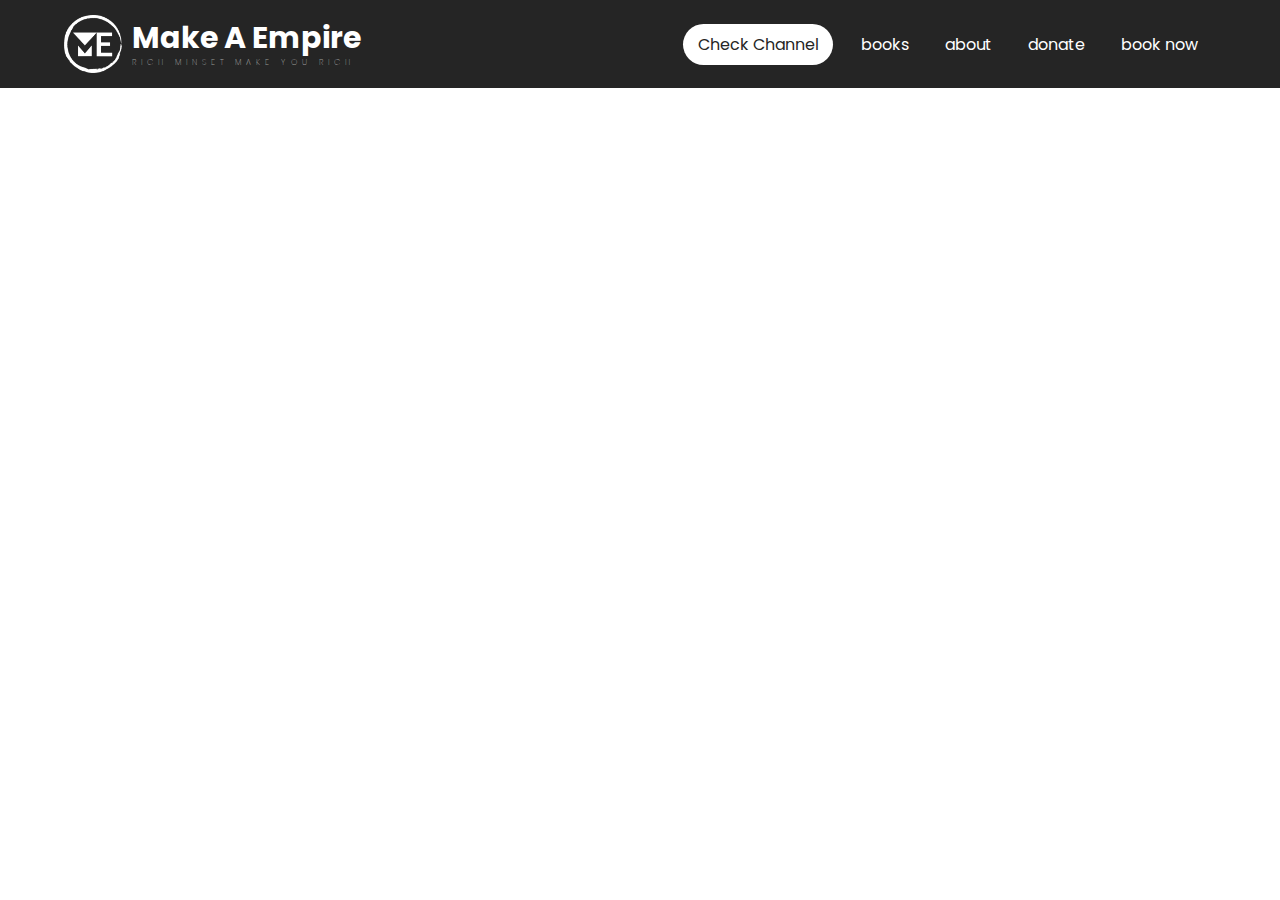
==== books.html @ 15ce7e65 "book section" ====
<!DOCTYPE html>
<html lang="en">
<head>
    <meta charset="UTF-8">
    <meta http-equiv="X-UA-Compatible" content="IE=edge">
    <meta name="viewport" content="width=device-width, initial-scale=1.0">
    <link rel="preconnect" href="https://fonts.googleapis.com">
    <link rel="preconnect" href="https://fonts.gstatic.com" crossorigin>
    <link href="https://fonts.googleapis.com/css2?family=Poppins:ital,wght@0,100;0,200;0,300;0,500;0,600;0,700;1,100;1,300;1,400;1,500&display=swap" rel="stylesheet">
    <title>Make an Empire - E-Book and book</title>
    <link rel="stylesheet" href="mystyle.css">
</head>
<body>
    <div class="main-contant">
        <nav>
            <div class="logo">
                <img src="img/white logo.png" alt="main logo">
                <div class="logo-text">
                    <h1>Make A Empire</h1>
                    <p>rich minset make you rich</p>
                </div>   
            </div>
            <div class="menu">
                <ul>
                    <a href="https://www.youtube.com/@MakeAempire"><li class="active">Check Channel</li></a>
                    <a href=""><li>books</li></a>
                    <a href=""><li>about</li></a>
                    <a href=""><li>donate</li></a>
                    <a href=""><li>book now</li></a>
                </ul>
            </div>
        </nav>

    </div>



    <!-- script section  -->

    <script src="main.js"></script>
</body>
</html>
---- mystyle.css ----
*{
    padding: 0;
    margin: 0;
    font-family: poppins, sans-serif;
    text-decoration: none;
    list-style: none;
    box-sizing: border-box;
    color: white;
}


/* scroll bar  */

::-webkit-scrollbar{
    background-color: white;
    width: 8px;
}
::-webkit-scrollbar-thumb{
    background-color: #252525;
    border-radius: 10px;
}

/* navbar style  */

nav{
    width: 100%;
    height: 100%;
    padding: 15px 5%;
    background-color:#252525;
    display: flex;
    justify-content: space-between;
    z-index: 111;
}
nav .menu ul{
    display: flex;
    text-align: center;
    justify-content: center;
    align-items: center;
    transition: 1s;

}
.logo{
    display: flex;
}
.logo h1{
    font-size: 30px;
    margin: 0;
    color: #ffff;
}
.logo p{
    text-transform: uppercase;
    font-weight: 100;
    font-size: 8px;
    letter-spacing: 5px;
    margin-top: -4px;
}
nav img{
    width: 58px;
    margin-right: 10px;
}
nav .menu{
    margin: auto 0;
}
nav .menu ul a{
    margin: 0 10px;

}
nav .menu ul li{
    transition: 1s;
    width: 100%;
    padding: 8px;
    border-radius: 25px;
}
.menu ul a .active{
    background-color: rgb(255, 255, 255);
    padding: 8px;
    width: 150px;
    border-radius: 25px;
    color: #252525;
}
.menu ul a .active:hover{
    margin: 0;
    width: 150px;
    color: white;
    
}

.menu ul a li:hover{
    color: #252525;
    margin: 0 10px;
    width: 100%;
    background-color:  #00ffff;
}

/* conatianer style  */

.container{
    padding: 25px 8%;
    position: relative;
}
.row-1 h1{
    color: #252525;
    margin-bottom: 10px;

}
.row-1 p{
    color: #252525;
    font-weight: 400;

}
.row-1{
    display: flex;
    
}
.col-1 img{
    width: 80%;
    margin: auto;
}
.col-1{
    flex-basis: 25%;
    display: flex;
    flex-direction: column;
    align-items: end;
}
.col-2{
    flex-basis: 50%;
}


.col-3{
    flex-basis: 10%;
}

.col-3 ul li{
    color: #252525;

}

.col-3{
    text-align: center;
    width: 100%;
    margin: 0 auto;
}
.col-3 hr{
    width: 80%;
    margin: 0 auto;
}
.col-3 ul li{
    width: 180px;
    padding: 15px;
    font-size: 18px;
    transition: 0.5s;
}
.col-3 ul li:hover{
    color: white;
}
.col-3 ul li:hover {
    background-color: #252525;
    border-radius: 2px;
}

.row-1 button{
    font-size: 17px;
    border-radius: 10px;
    outline: none;
    border: none;
    padding: 12px;
    width: 150px;
    background-color: #252525;
    margin: 30px;
    transition: 0.5s;
}
.row-1 button:hover{
    background-color: #00ffff ;
}
.row-1 button:hover a{
    color: #252525;
}

/* chapter-box  */

 
.chapter-1,
.chapter-2,
.chapter-3,
.chapter-4,
.chapter-5,
.chapter-6,
.chapter-7,
.chapter-8,
.chapter-9,
.chapter-10{
    display: flex;
    justify-content: center;
    align-items: center;
    width: 100%;
    display: none;
}
.c-1{
    top: 0;
    position: absolute;
    background-color: #25252564;
    height: 100vh;
    display: flex;
    flex-direction: column;
    justify-content: center;
    align-items: center;


}
.box p,h1{
    color: #252525;
    margin-bottom: 25px;
}
.box ul li{
    color: #252525;
    list-style: decimal;
}
.box button{
    background-color: #252525;
    color: white;
    width: 150px;
    border-radius: 25px;
    padding: 8px;
    cursor: pointer;
}
.box{
    background-color: #ffff;
    width: 80%;
    padding: 40px;
    border-radius: 5px;

}
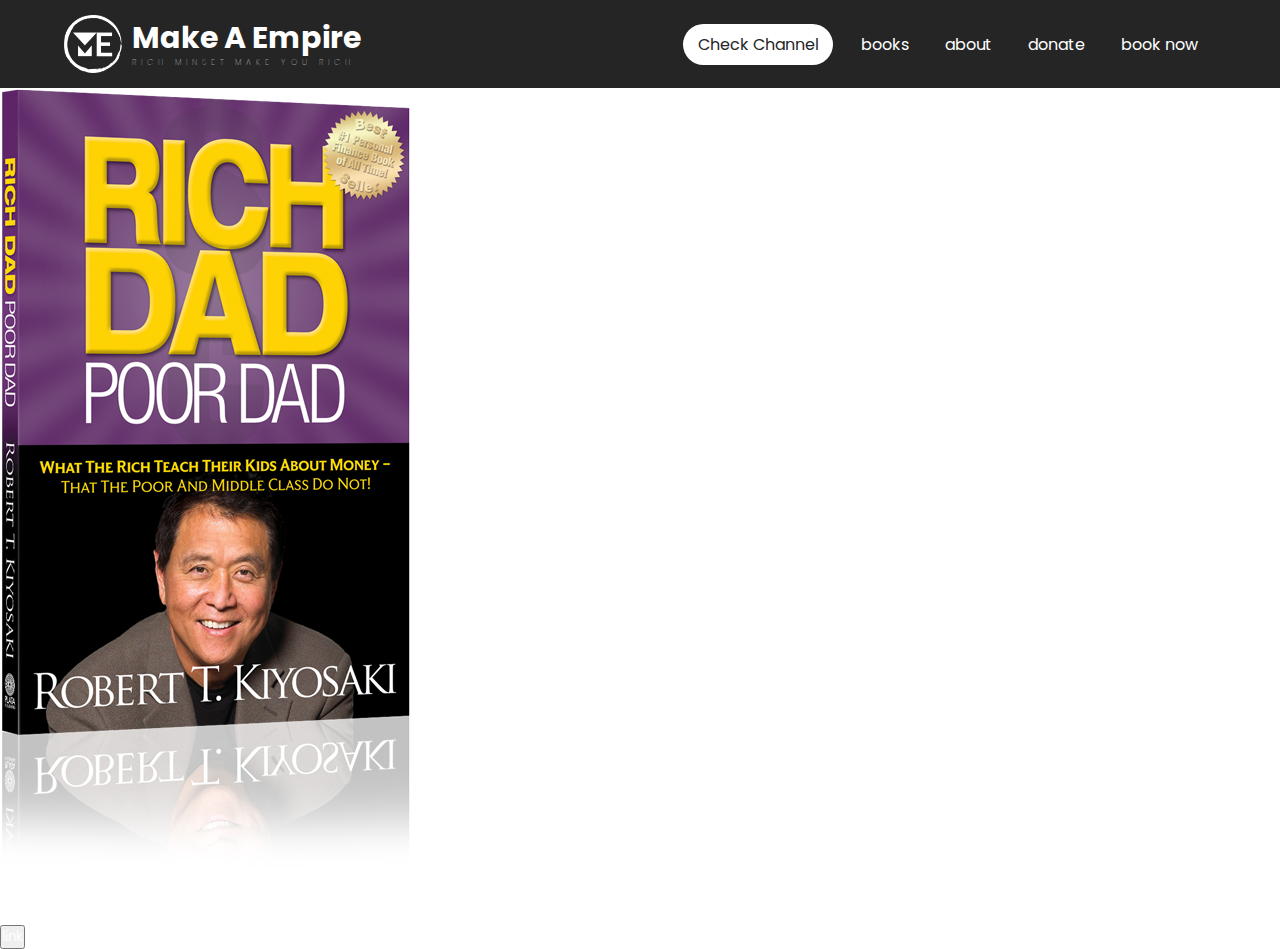
==== commit 83a04234: "books section css" ====
--- a/books.html
+++ b/books.html
@@ -8,11 +8,12 @@
     <link rel="preconnect" href="https://fonts.gstatic.com" crossorigin>
     <link href="https://fonts.googleapis.com/css2?family=Poppins:ital,wght@0,100;0,200;0,300;0,500;0,600;0,700;1,100;1,300;1,400;1,500&display=swap" rel="stylesheet">
     <title>Make an Empire - E-Book and book</title>
-    <link rel="stylesheet" href="mystyle.css">
+    <link rel="stylesheet" href="book.css">
 </head>
 <body>
     <div class="main-contant">
         <nav>
+            <a href="index.html">
             <div class="logo">
                 <img src="img/white logo.png" alt="main logo">
                 <div class="logo-text">
@@ -20,6 +21,7 @@
                     <p>rich minset make you rich</p>
                 </div>   
             </div>
+            </a>
             <div class="menu">
                 <ul>
                     <a href="https://www.youtube.com/@MakeAempire"><li class="active">Check Channel</li></a>
@@ -31,6 +33,16 @@
             </div>
         </nav>
 
+        <div class="container">
+            <div class="books">
+                <div class="book-1">
+                <img src="img/01.png" alt="book">
+                <h1>rich dad</h1>
+                <button><a href="">link</a></button>
+                </div>
+            </div>
+        </div>
+
     </div>
 
 
--- a/book.css
+++ b/book.css
@@ -0,0 +1,94 @@
+*{
+    padding: 0;
+    margin: 0;
+    font-family: poppins, sans-serif;
+    text-decoration: none;
+    list-style: none;
+    box-sizing: border-box;
+    color: white;
+}
+
+
+/* scroll bar  */
+
+::-webkit-scrollbar{
+    background-color: white;
+    width: 8px;
+}
+::-webkit-scrollbar-thumb{
+    background-color: #252525;
+    border-radius: 10px;
+}
+
+/* navbar style  */
+
+nav{
+    width: 100%;
+    height: 100%;
+    padding: 15px 5%;
+    background-color:#252525;
+    display: flex;
+    justify-content: space-between;
+    z-index: 111;
+}
+nav .menu ul{
+    display: flex;
+    text-align: center;
+    justify-content: center;
+    align-items: center;
+    transition: 1s;
+
+}
+.logo{
+    display: flex;
+    cursor: pointer;
+}
+.logo h1{
+    font-size: 30px;
+    margin: 0;
+    color: #ffff;
+}
+.logo p{
+    text-transform: uppercase;
+    font-weight: 100;
+    font-size: 8px;
+    letter-spacing: 5px;
+    margin-top: -4px;
+}
+nav img{
+    width: 58px;
+    margin-right: 10px;
+}
+nav .menu{
+    margin: auto 0;
+}
+nav .menu ul a{
+    margin: 0 10px;
+
+}
+nav .menu ul li{
+    transition: 1s;
+    width: 100%;
+    padding: 8px;
+    border-radius: 25px;
+}
+.menu ul a .active{
+    background-color: rgb(255, 255, 255);
+    padding: 8px;
+    width: 150px;
+    border-radius: 25px;
+    color: #252525;
+}
+.menu ul a .active:hover{
+    margin: 0;
+    width: 150px;
+    color: white;
+    
+}
+
+.menu ul a li:hover{
+    color: #252525;
+    margin: 0 10px;
+    width: 100%;
+    background-color:  #00ffff;
+}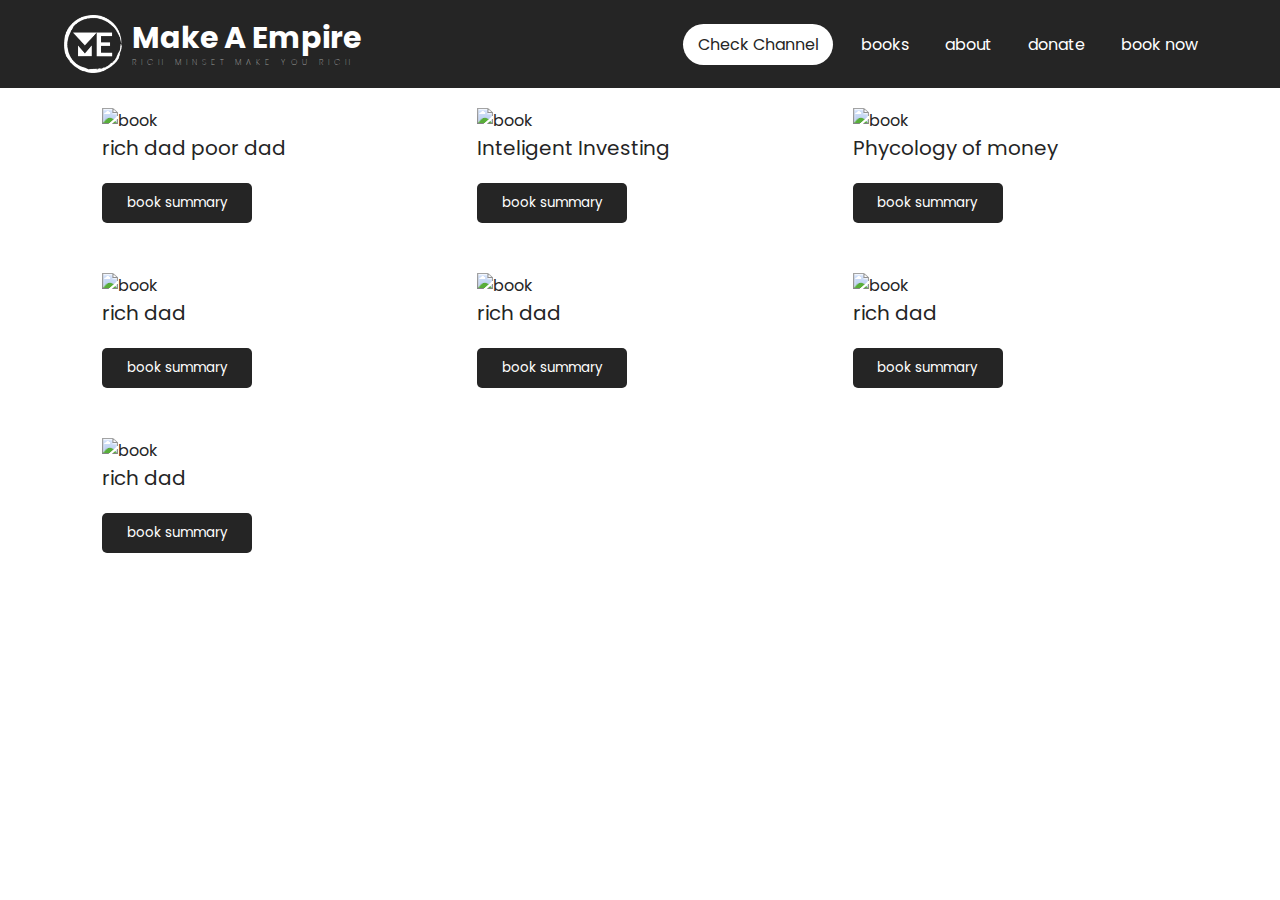
==== commit ec1ac392: "a" ====
--- a/books.html
+++ b/books.html
@@ -6,6 +6,7 @@
     <meta name="viewport" content="width=device-width, initial-scale=1.0">
     <link rel="preconnect" href="https://fonts.googleapis.com">
     <link rel="preconnect" href="https://fonts.gstatic.com" crossorigin>
+    <script src="https://kit.fontawesome.com/1df1b0320f.js"></script>
     <link href="https://fonts.googleapis.com/css2?family=Poppins:ital,wght@0,100;0,200;0,300;0,500;0,600;0,700;1,100;1,300;1,400;1,500&display=swap" rel="stylesheet">
     <title>Make an Empire - E-Book and book</title>
     <link rel="stylesheet" href="book.css">
@@ -36,9 +37,66 @@
         <div class="container">
             <div class="books">
                 <div class="book-1">
-                <img src="img/01.png" alt="book">
-                <h1>rich dad</h1>
-                <button><a href="">link</a></button>
+                    <img src="img/02.png" alt="book">
+                    <h1>rich dad poor dad</h1>
+                    <div class="btn">
+                        <button><a href="">book summary</a></button>
+                        <i class="fa-solid fa-book"></i>
+                    </div>
+                    
+                </div>
+                <div class="book-1">
+                    <img src="img/02.png" alt="book">
+                    <h1>Inteligent Investing</h1>
+                    <div class="btn">
+                        <button><a href="">book summary</a></button>
+                        <i class="fa-solid fa-book"></i>
+                    </div>
+                  
+                </div>
+                <div class="book-1">
+                    <img src="img/02.png" alt="book">
+                    <h1>Phycology of money</h1>
+                    <div class="btn">
+                        <button><a href="">book summary</a></button>
+                        <i class="fa-solid fa-book"></i>
+                    </div>
+                    
+                </div>
+                <div class="book-1">
+                    <img src="img/02.png" alt="book">
+                    <h1>rich dad</h1>
+                    <div class="btn">
+                        <button><a href="">book summary</a></button>
+                        <i class="fa-solid fa-book"></i>
+                    </div>
+                    
+                </div>
+                <div class="book-1">
+                    <img src="img/02.png" alt="book">
+                    <h1>rich dad</h1>
+                    <div class="btn">
+                        <button><a href="">book summary</a></button>
+                        <i class="fa-solid fa-book"></i>
+                    </div>
+                    
+                </div>
+                <div class="book-1">
+                    <img src="img/02.png" alt="book">
+                    <h1>rich dad</h1>
+                    <div class="btn">
+                        <button><a href="">book summary</a></button>
+                        <i class="fa-solid fa-book"></i>
+                    </div>
+                </div>
+                <div class="book-1">
+                    <img src="img/02.png" alt="book">
+                    <h1>rich dad</h1>
+                    <div class="btn">
+                        <button><a href="">book summary</a></button>
+                        <i class="fa-solid fa-book"></i>
+                    </div>
+                  
                 </div>
             </div>
         </div>
--- a/book.css
+++ b/book.css
@@ -5,7 +5,7 @@
     text-decoration: none;
     list-style: none;
     box-sizing: border-box;
-    color: white;
+    color: #252525;
 }
 
 
@@ -19,10 +19,14 @@
     background-color: #252525;
     border-radius: 10px;
 }
-
+.main-contant{
+    height: 100%;
+}
 /* navbar style  */
 
 nav{
+    position: sticky;
+    top: 0;
     width: 100%;
     height: 100%;
     padding: 15px 5%;
@@ -54,6 +58,7 @@
     font-size: 8px;
     letter-spacing: 5px;
     margin-top: -4px;
+    color: #ffff;
 }
 nav img{
     width: 58px;
@@ -64,10 +69,12 @@
 }
 nav .menu ul a{
     margin: 0 10px;
+    color: white;
 
 }
 nav .menu ul li{
     transition: 1s;
+    color: #ffff;
     width: 100%;
     padding: 8px;
     border-radius: 25px;
@@ -91,4 +98,68 @@
     margin: 0 10px;
     width: 100%;
     background-color:  #00ffff;
+}
+
+
+/* books section style  */
+
+
+
+.container{
+    width: 100%;
+    height: 100%;
+    padding: 20px 8%;
+}
+.books img{
+    width: 100%;
+    max-width: 200px;
+}
+.books{
+    height: 400px;
+    display: grid;
+    grid-template-columns: repeat(auto-fit, minmax(300px, 1fr));
+    grid-gap: 50px;
+}
+.book-1{
+    display: flex;
+    flex-direction: column;
+    justify-content: end;
+}
+.book-1 h1{
+    font-size: 20px;
+    font-weight: 400;
+
+}
+.books button{
+    margin-top: 20px;
+    padding: 10px;
+    width: 150px;
+    border-radius: 5px;
+    border: none;
+    background-color: #252525;
+    color: #ffff;
+    transition: 0.5s;
+}
+.book-1 button:hover{
+    background-color: #00ffff;
+}
+a{
+    color: #ffff;
+}
+.book-1 button:hover a{
+    color: #252525;
+}
+.btn{
+    display: flex;
+    align-items: center;
+    justify-content: space-between;
+    width: 70%;
+}
+.btn .fa-solid{
+    font-size: 30px;
+    margin-top: 20px;
+    transition: 0.5s;
+}
+.btn .fa-solid:hover{
+    transform: translateY(-10px);
 }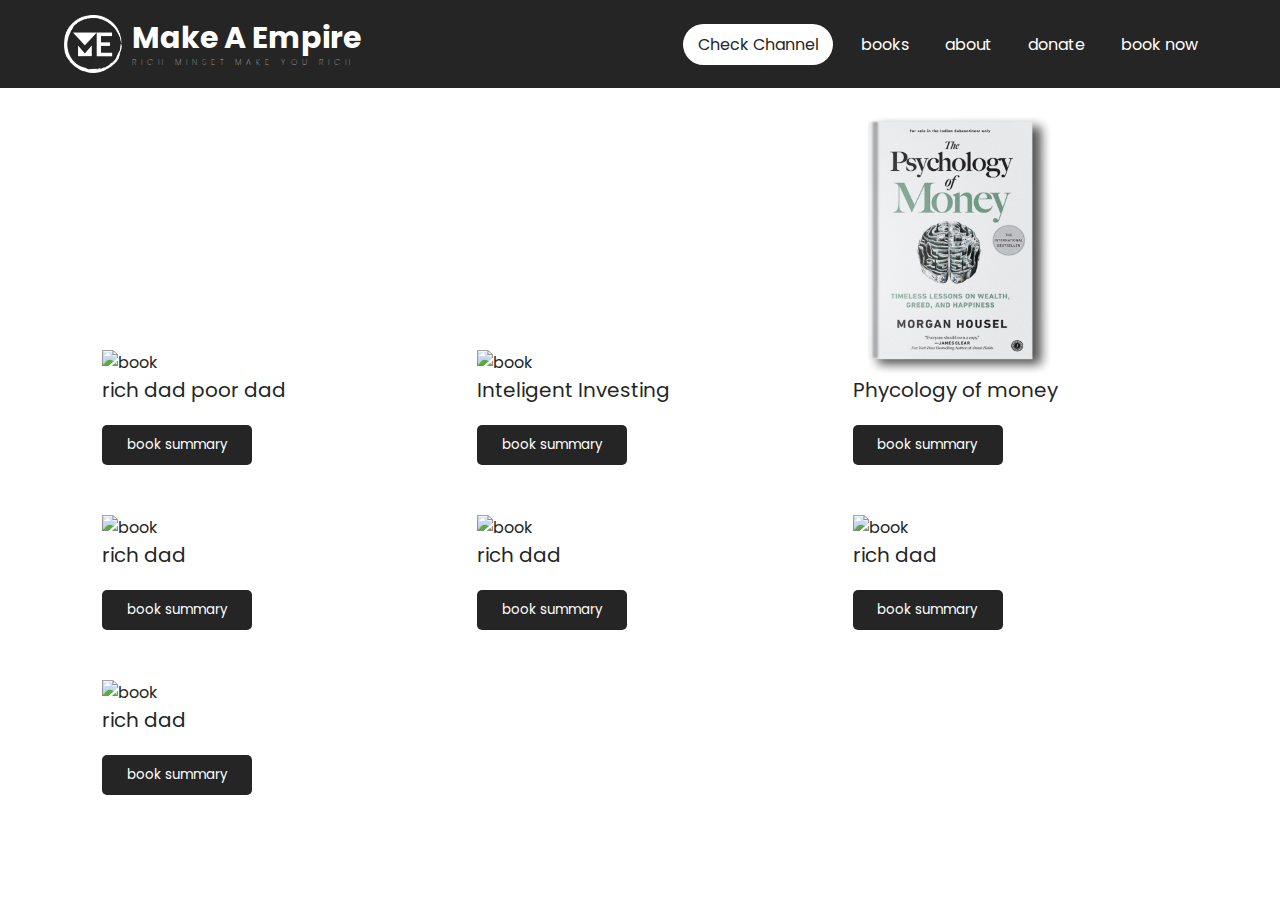
==== commit face5ac6: "01" ====
--- a/books.html
+++ b/books.html
@@ -37,29 +37,29 @@
         <div class="container">
             <div class="books">
                 <div class="book-1">
-                    <img src="img/02.png" alt="book">
+                    <img src="img/rich dad poor dad.png" alt="book">
                     <h1>rich dad poor dad</h1>
                     <div class="btn">
                         <button><a href="">book summary</a></button>
-                        <i class="fa-solid fa-book"></i>
+                        <i title="click to check the summary" class="fa-solid fa-book"></i>
                     </div>
                     
                 </div>
                 <div class="book-1">
-                    <img src="img/02.png" alt="book">
+                    <img src="img/the intelligent investor.png" alt="book">
                     <h1>Inteligent Investing</h1>
                     <div class="btn">
-                        <button><a href="">book summary</a></button>
-                        <i class="fa-solid fa-book"></i>
+                        <button><a href="https://amzn.to/3IIw46X">book summary</a></button>
+                        <i title="click to check the summary" class="fa-solid fa-book"></i>
                     </div>
                   
                 </div>
                 <div class="book-1">
-                    <img src="img/02.png" alt="book">
+                    <img src="img/the phychology of money.png" alt="book">
                     <h1>Phycology of money</h1>
                     <div class="btn">
                         <button><a href="">book summary</a></button>
-                        <i class="fa-solid fa-book"></i>
+                        <i title="click to check the summary" class="fa-solid fa-book"></i>
                     </div>
                     
                 </div>
@@ -68,7 +68,7 @@
                     <h1>rich dad</h1>
                     <div class="btn">
                         <button><a href="">book summary</a></button>
-                        <i class="fa-solid fa-book"></i>
+                        <i title="click to check the summary" class="fa-solid fa-book"></i>
                     </div>
                     
                 </div>
@@ -77,7 +77,7 @@
                     <h1>rich dad</h1>
                     <div class="btn">
                         <button><a href="">book summary</a></button>
-                        <i class="fa-solid fa-book"></i>
+                        <i title="click to check the summary" class="fa-solid fa-book"></i>
                     </div>
                     
                 </div>
@@ -86,7 +86,7 @@
                     <h1>rich dad</h1>
                     <div class="btn">
                         <button><a href="">book summary</a></button>
-                        <i class="fa-solid fa-book"></i>
+                        <i title="click to check the summary" class="fa-solid fa-book"></i>
                     </div>
                 </div>
                 <div class="book-1">
@@ -94,7 +94,7 @@
                     <h1>rich dad</h1>
                     <div class="btn">
                         <button><a href="">book summary</a></button>
-                        <i class="fa-solid fa-book"></i>
+                        <i title="click to check the summary" class="fa-solid fa-book"></i>
                     </div>
                   
                 </div>
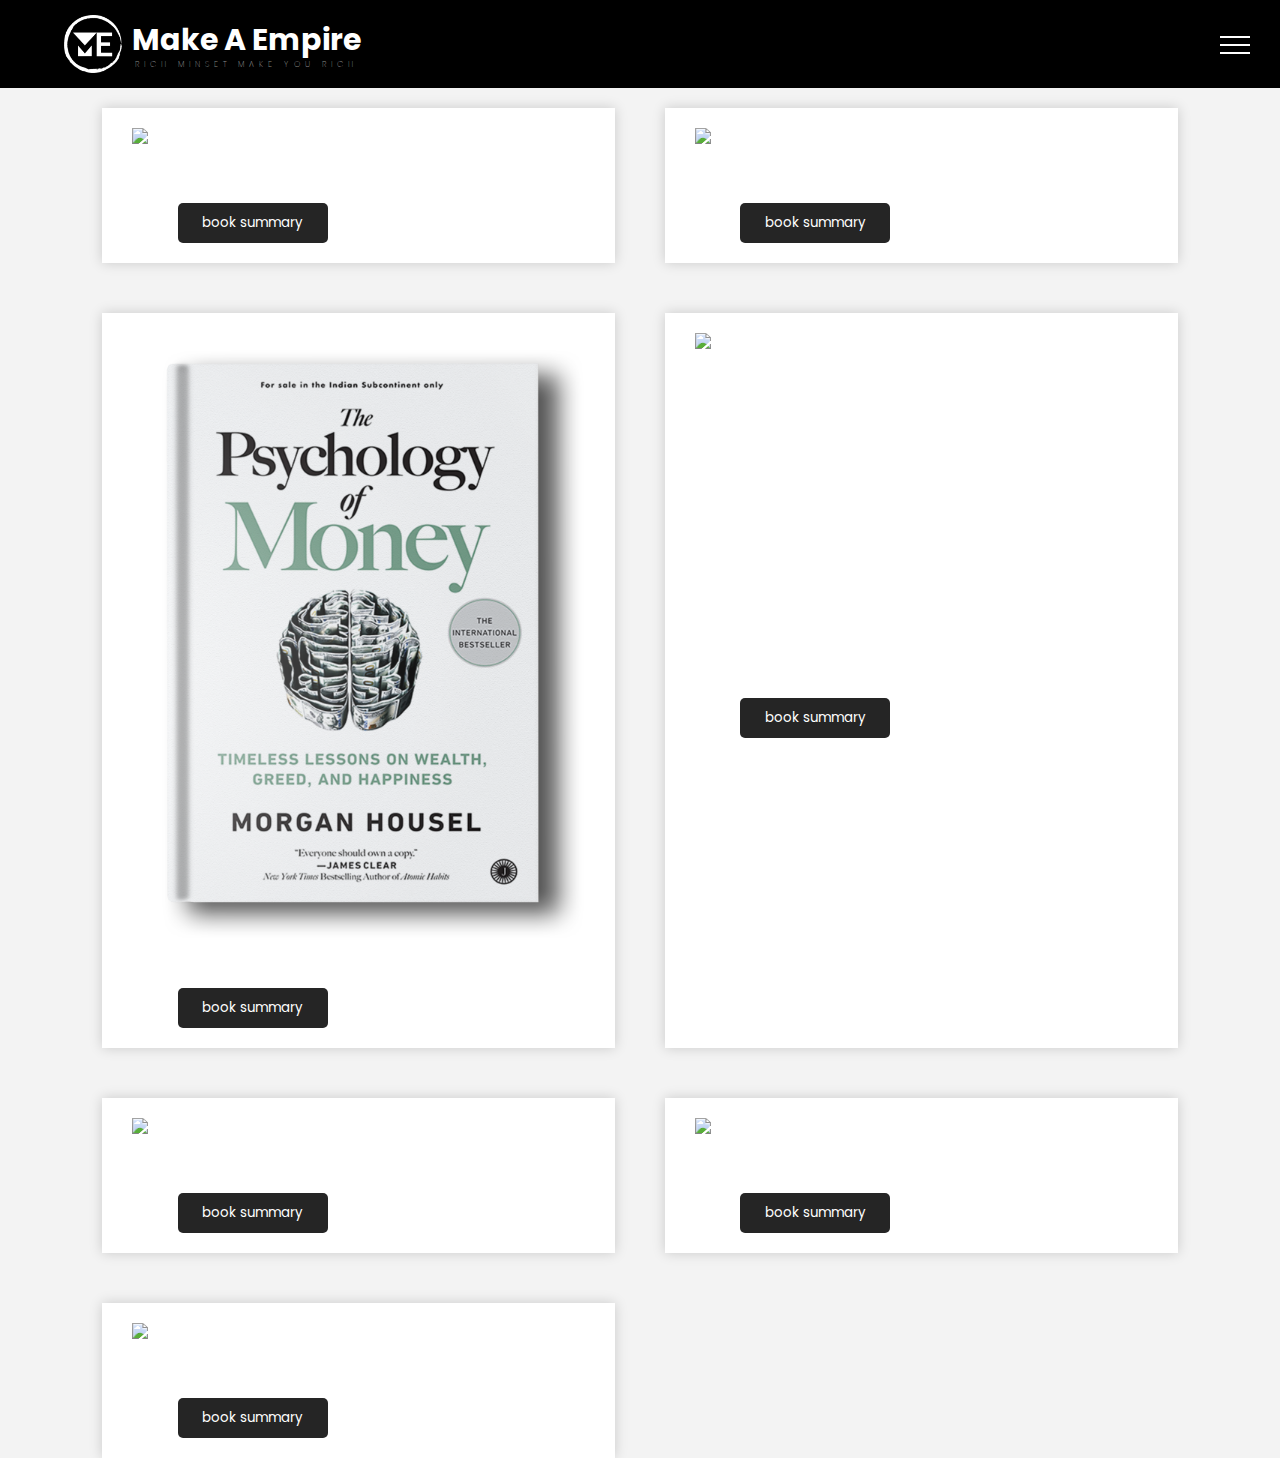
==== commit b9912767: "z" ====
--- a/books.html
+++ b/books.html
@@ -23,10 +23,16 @@
                 </div>   
             </div>
             </a>
+            <div class="menu-icon">
+                <input type="checkbox" class="menu-toggleInput" id="menu-toggle">
+                <label onclick="toggle()" class="menu-toggleLabel" for="menu-toggle">
+                    <div class="menu-toggleBar"></div>
+                </label>
+            </div>
             <div class="menu">
                 <ul>
                     <a href="https://www.youtube.com/@MakeAempire"><li class="active">Check Channel</li></a>
-                    <a href=""><li>books</li></a>
+                    <a href="books.html"><li>books</li></a>
                     <a href=""><li>about</li></a>
                     <a href=""><li>donate</li></a>
                     <a href=""><li>book now</li></a>
@@ -40,14 +46,14 @@
                     <img src="img/rich dad poor dad.png" alt="book">
                     <h1>rich dad poor dad</h1>
                     <div class="btn">
-                        <button><a href="">book summary</a></button>
-                        <i title="click to check the summary" class="fa-solid fa-book"></i>
+                        <button><a href="https://amzn.to/3ZfcJRY">book summary</a></button>
+                        <a href="index.html"><i title="click to check the summary" class="fa-solid fa-book"></i></a>
                     </div>
                     
                 </div>
                 <div class="book-1">
                     <img src="img/the intelligent investor.png" alt="book">
-                    <h1>Inteligent Investing</h1>
+                    <h1>Intelligent Investor</h1>
                     <div class="btn">
                         <button><a href="https://amzn.to/3IIw46X">book summary</a></button>
                         <i title="click to check the summary" class="fa-solid fa-book"></i>
@@ -56,18 +62,18 @@
                 </div>
                 <div class="book-1">
                     <img src="img/the phychology of money.png" alt="book">
-                    <h1>Phycology of money</h1>
+                    <h1>Phychology of money</h1>
                     <div class="btn">
-                        <button><a href="">book summary</a></button>
+                        <button><a href="https://amzn.to/3y7thPI">book summary</a></button>
                         <i title="click to check the summary" class="fa-solid fa-book"></i>
                     </div>
                     
                 </div>
                 <div class="book-1">
-                    <img src="img/02.png" alt="book">
-                    <h1>rich dad</h1>
+                    <img src="img/side hustle.png" alt="book">
+                    <h1>Side Hustle</h1>
                     <div class="btn">
-                        <button><a href="">book summary</a></button>
+                        <button><a href="https://amzn.to/41C80LJ">book summary</a></button>
                         <i title="click to check the summary" class="fa-solid fa-book"></i>
                     </div>
                     
@@ -107,6 +113,25 @@
 
     <!-- script section  -->
 
-    <script src="main.js"></script>
+    <script src="book.js"></script>
+    <script>
+let menu = document.querySelector(".menu");
+
+menu.style.transform = "translate(-100%)";
+
+function toggle(){
+if(menu.style.transform == "translate(0%)")
+{
+    menu.style.transform = "translate(-100%)";
+}
+
+else{
+    menu.style.transform = "translate(0%)";
+    
+}
+
+};
+
+    </script>
 </body>
 </html>--- a/book.css
+++ b/book.css
@@ -5,8 +5,93 @@
     text-decoration: none;
     list-style: none;
     box-sizing: border-box;
-    color: #252525;
-}
+    color: #ffff;
+}
+
+body{
+    background-color: #f3f3f3;
+}
+/* menu icon style  */
+
+/* // .menu-toggleInput */
+.menu-toggleInput {
+	display: none;
+}
+
+/* // .menu-toggleLabel */
+.menu-toggleLabel {
+	position: absolute;
+	top: 30px;
+	right: 30px;
+	height: 30px;
+	width: 30px;
+	display: block;
+	cursor: pointer;
+	z-index: 1;
+}
+
+/* // .menu-toggleBar */
+.menu-toggleBar,
+.menu-toggleBar::before,
+.menu-toggleBar::after {
+	height: 2px;
+	width: 30px;
+	background: #fff;
+	position: absolute;
+	box-shadow: 1px 1px 1px rgba(0,0,0,0.2);
+}
+
+/* // .menu --closed (unchecked) */
+.menu-toggleBar {
+	top: 14px;
+	left: 0;
+	transition: background .2s .3s, box-shadow .2s .3s;
+}
+
+.menu-toggleBar::before {
+	content: '';
+	top: -8px;
+	left: 0;
+	transition: transform .3s, top .2s .3s;
+}
+
+.menu-toggleBar::after {
+	content: '';
+	top: 8px;
+	left: 0;
+	transition: transform .3s ease-in, top .2s .3s;
+}
+
+/* // .menu --open (checked) */
+.menu-toggleInput:checked + .menu-toggleLabel .menu-toggleBar {
+	background: transparent;
+	box-shadow: none;
+	transition: background .2s, box-shadow .2s;
+}
+
+
+.menu-toggleInput:checked + .menu-toggleLabel .menu-toggleBar::before {
+	top: 0;
+	transform: rotate(225deg);
+	transition: top .2s, transform .3s .2s;
+}
+
+.menu-toggleInput:checked + .menu-toggleLabel .menu-toggleBar::after {
+	top: 0;
+	transform: rotate(315deg);
+	transition: top .2s, transform .3s .2s ease-out;
+}
+
+/* Menu-list (Not styled)*/
+.menu-list {
+	display: none;
+}
+
+.menu-toggleInput:checked + .menu-toggleLabel + .menu-list {
+	display: block;
+}
+
+
 
 
 /* scroll bar  */
@@ -19,9 +104,7 @@
     background-color: #252525;
     border-radius: 10px;
 }
-.main-contant{
-    height: 100%;
-}
+
 /* navbar style  */
 
 nav{
@@ -30,18 +113,26 @@
     width: 100%;
     height: 100%;
     padding: 15px 5%;
-    background-color:#252525;
+    background-color:#000000;
     display: flex;
     justify-content: space-between;
     z-index: 111;
 }
 nav .menu ul{
-    display: flex;
+    height: 100%;
+    display: flex;
+    flex-direction: column;
     text-align: center;
     justify-content: center;
     align-items: center;
     transition: 1s;
 
+}
+.logo-text{
+    display: flex;
+    flex-direction: column;
+    justify-content: center;
+    align-items: center;
 }
 .logo{
     display: flex;
@@ -58,7 +149,6 @@
     font-size: 8px;
     letter-spacing: 5px;
     margin-top: -4px;
-    color: #ffff;
 }
 nav img{
     width: 58px;
@@ -69,35 +159,40 @@
 }
 nav .menu ul a{
     margin: 0 10px;
-    color: white;
+    font-size: 20px;
 
 }
 nav .menu ul li{
-    transition: 1s;
-    color: #ffff;
+    transition: .5s;
     width: 100%;
     padding: 8px;
     border-radius: 25px;
 }
+.menu {
+    position: fixed;
+    top: 88px;
+    left: 0;
+    width: 100%;
+    height: 100%;
+    background-color: #000000f0;
+    z-index: 11111;
+    transition: 0.5s;
+    backdrop-filter: blur(3px);
+}
 .menu ul a .active{
-    background-color: rgb(255, 255, 255);
     padding: 8px;
-    width: 150px;
+    width: 100%;
     border-radius: 25px;
-    color: #252525;
+    color: #00ffff;
 }
 .menu ul a .active:hover{
     margin: 0;
-    width: 150px;
-    color: white;
+    color: #ffff;
     
 }
 
 .menu ul a li:hover{
-    color: #252525;
-    margin: 0 10px;
-    width: 100%;
-    background-color:  #00ffff;
+    color: #00ffff;
 }
 
 
@@ -107,27 +202,31 @@
 
 .container{
     width: 100%;
-    height: 100%;
+    height: 100vh;
     padding: 20px 8%;
 }
 .books img{
     width: 100%;
-    max-width: 200px;
 }
 .books{
     height: 400px;
     display: grid;
-    grid-template-columns: repeat(auto-fit, minmax(300px, 1fr));
+    grid-template-columns: repeat(auto-fit, minmax(350px, 1fr));
     grid-gap: 50px;
 }
 .book-1{
     display: flex;
     flex-direction: column;
     justify-content: end;
+    background-color: white;
+    padding: 20px 30px;
+    box-shadow: 0 0 12px #0000002b;
+
 }
 .book-1 h1{
     font-size: 20px;
     font-weight: 400;
+    margin-left: 33px;
 
 }
 .books button{
@@ -142,6 +241,8 @@
 }
 .book-1 button:hover{
     background-color: #00ffff;
+    box-shadow: 8px 8px 11px #00e4fba1;
+    transform: translateY(-10px);
 }
 a{
     color: #ffff;
@@ -153,7 +254,8 @@
     display: flex;
     align-items: center;
     justify-content: space-between;
-    width: 70%;
+    width: 80%;
+    margin: auto;
 }
 .btn .fa-solid{
     font-size: 30px;
@@ -162,4 +264,67 @@
 }
 .btn .fa-solid:hover{
     transform: translateY(-10px);
+}
+
+/* responsive design  */
+
+@media (max-width:1007px) {
+    
+
+
+    .logo h1{
+        font-size: 25px;
+    }
+    .logo p{
+        font-size: 5px;
+    }
+    nav{
+        flex-direction: column;
+    }
+
+    .menu {
+        position: fixed;
+        top: 88px;
+        left: 0;
+        width: 60%;
+        height: 100%;
+        background-color: #000000f0;
+        z-index: 11111;
+        transition: 0.5s;
+        backdrop-filter: blur(3px);
+    }
+    .menu ul{
+        display: block !important;
+    }
+    .menu ul a li:hover{
+        border-radius: 0;
+        margin: 0;
+    }
+    .menu ul a .active{
+        width: 100%;
+        border-radius: 0;
+    }
+    .menu-toggleLabel{
+        display: block;
+    }
+
+
+
+    .books{
+        grid-template-columns: repeat(auto-fit, minmax(250px, 1fr));
+
+    }
+    .book-1{
+        justify-content: center;
+        align-items: center;
+    }
+
+    .book-1 h1{
+        margin: 0;
+        font-size: 17px;
+    }
+    .btn{
+        width: 100%;
+    }
+
 }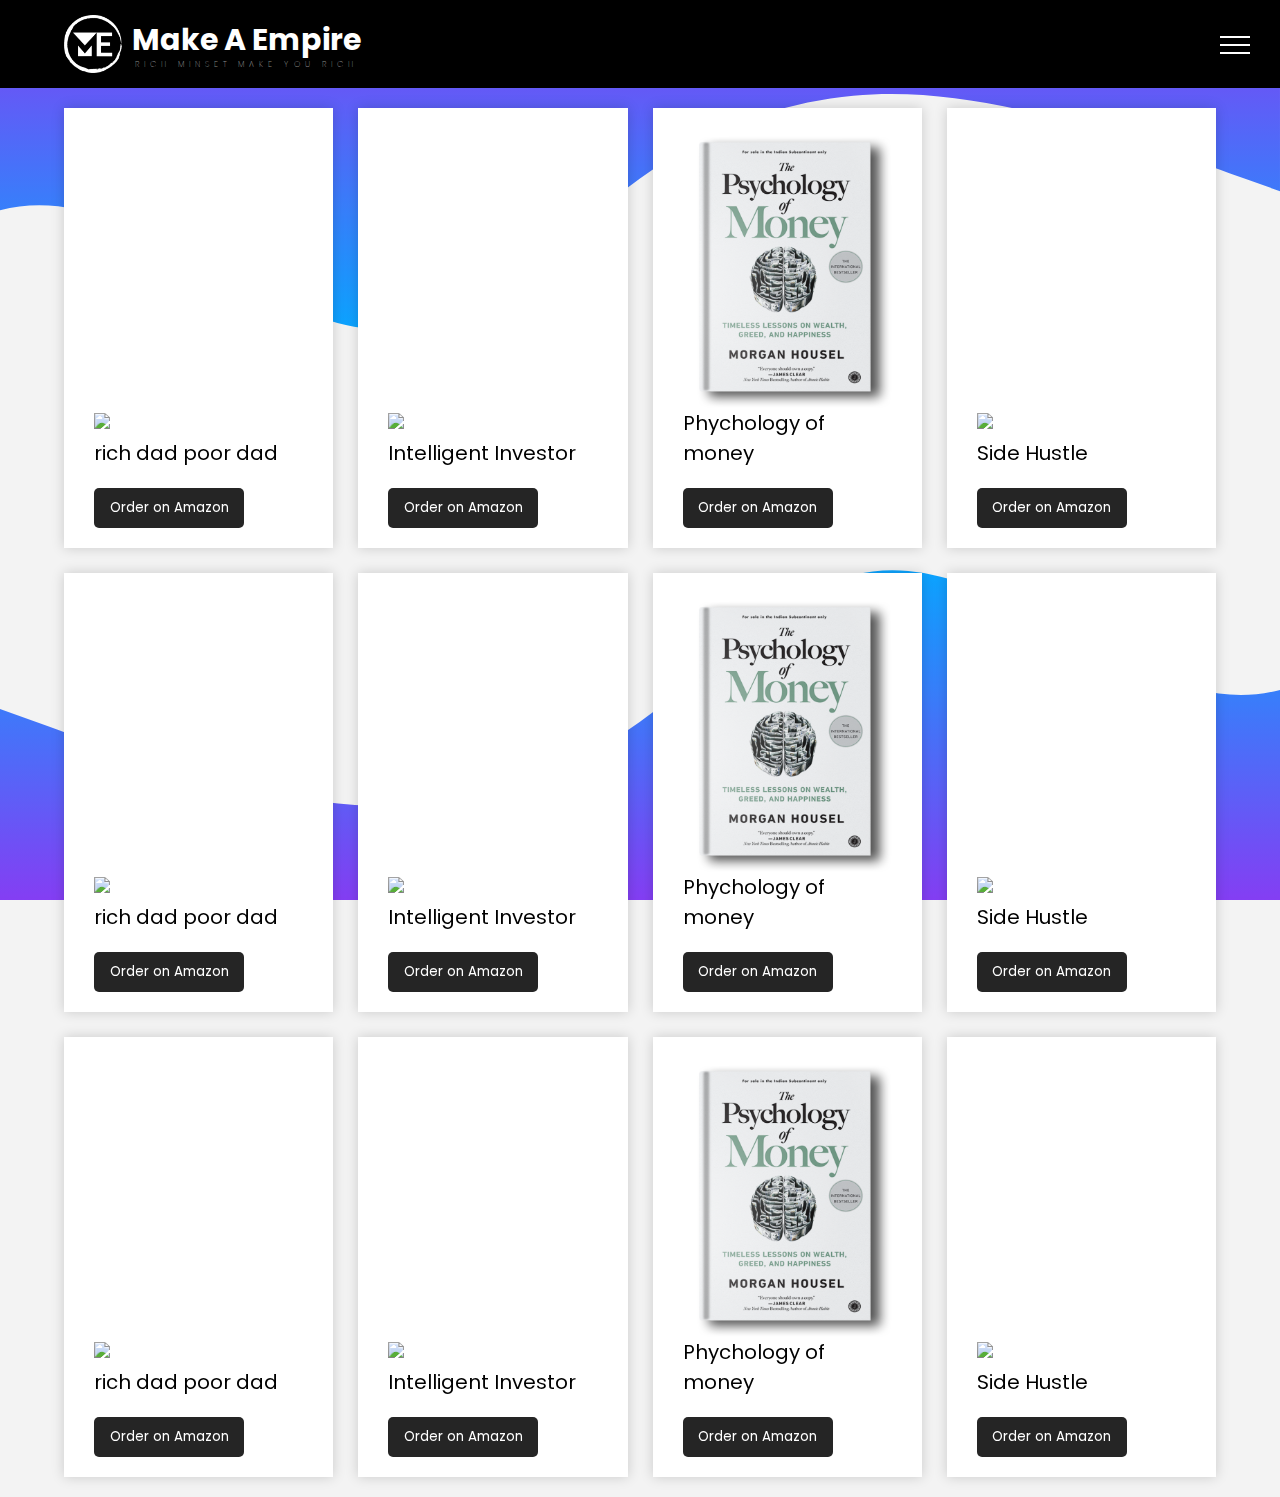
==== commit cf8aa7b5: "a" ====
--- a/books.html
+++ b/books.html
@@ -13,6 +13,10 @@
 </head>
 <body>
     <div class="main-contant">
+
+        <img src="img/1.svg" alt="wave" class="wave-1">
+        <img src="img/2.svg" alt="wave" class="wave-2">
+
         <nav>
             <a href="index.html">
             <div class="logo">
@@ -46,7 +50,7 @@
                     <img src="img/rich dad poor dad.png" alt="book">
                     <h1>rich dad poor dad</h1>
                     <div class="btn">
-                        <button><a href="https://amzn.to/3ZfcJRY">book summary</a></button>
+                        <button><a href="https://amzn.to/3ZfcJRY">Order on Amazon</a></button>
                         <a href="index.html"><i title="click to check the summary" class="fa-solid fa-book"></i></a>
                     </div>
                     
@@ -55,7 +59,7 @@
                     <img src="img/the intelligent investor.png" alt="book">
                     <h1>Intelligent Investor</h1>
                     <div class="btn">
-                        <button><a href="https://amzn.to/3IIw46X">book summary</a></button>
+                        <button><a href="https://amzn.to/3IIw46X">Order on Amazon</a></button>
                         <i title="click to check the summary" class="fa-solid fa-book"></i>
                     </div>
                   
@@ -64,7 +68,7 @@
                     <img src="img/the phychology of money.png" alt="book">
                     <h1>Phychology of money</h1>
                     <div class="btn">
-                        <button><a href="https://amzn.to/3y7thPI">book summary</a></button>
+                        <button><a href="https://amzn.to/3y7thPI">Order on Amazon</a></button>
                         <i title="click to check the summary" class="fa-solid fa-book"></i>
                     </div>
                     
@@ -73,37 +77,83 @@
                     <img src="img/side hustle.png" alt="book">
                     <h1>Side Hustle</h1>
                     <div class="btn">
-                        <button><a href="https://amzn.to/41C80LJ">book summary</a></button>
+                        <button><a href="https://amzn.to/41C80LJ">Order on Amazon</a></button>
+                        <i title="click to check the summary" class="fa-solid fa-book"></i>
+                    </div>                   
+                </div>
+                <div class="book-1">
+                    <img src="img/rich dad poor dad.png" alt="book">
+                    <h1>rich dad poor dad</h1>
+                    <div class="btn">
+                        <button><a href="https://amzn.to/3ZfcJRY">Order on Amazon</a></button>
+                        <a href="index.html"><i title="click to check the summary" class="fa-solid fa-book"></i></a>
+                    </div>
+                    
+                </div>
+                <div class="book-1">
+                    <img src="img/the intelligent investor.png" alt="book">
+                    <h1>Intelligent Investor</h1>
+                    <div class="btn">
+                        <button><a href="https://amzn.to/3IIw46X">Order on Amazon</a></button>
+                        <i title="click to check the summary" class="fa-solid fa-book"></i>
+                    </div>
+                  
+                </div>
+                <div class="book-1">
+                    <img src="img/the phychology of money.png" alt="book">
+                    <h1>Phychology of money</h1>
+                    <div class="btn">
+                        <button><a href="https://amzn.to/3y7thPI">Order on Amazon</a></button>
                         <i title="click to check the summary" class="fa-solid fa-book"></i>
                     </div>
                     
                 </div>
                 <div class="book-1">
-                    <img src="img/02.png" alt="book">
-                    <h1>rich dad</h1>
+                    <img src="img/side hustle.png" alt="book">
+                    <h1>Side Hustle</h1>
                     <div class="btn">
-                        <button><a href="">book summary</a></button>
+                        <button><a href="https://amzn.to/41C80LJ">Order on Amazon</a></button>
                         <i title="click to check the summary" class="fa-solid fa-book"></i>
                     </div>
                     
                 </div>
                 <div class="book-1">
-                    <img src="img/02.png" alt="book">
-                    <h1>rich dad</h1>
+                    <img src="img/rich dad poor dad.png" alt="book">
+                    <h1>rich dad poor dad</h1>
                     <div class="btn">
-                        <button><a href="">book summary</a></button>
-                        <i title="click to check the summary" class="fa-solid fa-book"></i>
+                        <button><a href="https://amzn.to/3ZfcJRY">Order on Amazon</a></button>
+                        <a href="index.html"><i title="click to check the summary" class="fa-solid fa-book"></i></a>
                     </div>
+                    
                 </div>
                 <div class="book-1">
-                    <img src="img/02.png" alt="book">
-                    <h1>rich dad</h1>
+                    <img src="img/the intelligent investor.png" alt="book">
+                    <h1>Intelligent Investor</h1>
                     <div class="btn">
-                        <button><a href="">book summary</a></button>
+                        <button><a href="https://amzn.to/3IIw46X">Order on Amazon</a></button>
                         <i title="click to check the summary" class="fa-solid fa-book"></i>
                     </div>
                   
                 </div>
+                <div class="book-1">
+                    <img src="img/the phychology of money.png" alt="book">
+                    <h1>Phychology of money</h1>
+                    <div class="btn">
+                        <button><a href="https://amzn.to/3y7thPI">Order on Amazon</a></button>
+                        <i title="click to check the summary" class="fa-solid fa-book"></i>
+                    </div>
+                    
+                </div>
+                <div class="book-1">
+                    <img src="img/side hustle.png" alt="book">
+                    <h1>Side Hustle</h1>
+                    <div class="btn">
+                        <button><a href="https://amzn.to/41C80LJ">Order on Amazon</a></button>
+                        <i title="click to check the summary" class="fa-solid fa-book"></i>
+                    </div>
+                    
+                </div>
+
             </div>
         </div>
 
--- a/book.css
+++ b/book.css
@@ -11,7 +11,18 @@
 body{
     background-color: #f3f3f3;
 }
-/* menu icon style  */
+/*  wave style  */
+.wave-1{
+    position: absolute;
+    top: 0;
+    z-index: -1;
+}
+.wave-2{
+    position: fixed;
+    bottom: 0;
+    z-index: -1;
+
+}
 
 /* // .menu-toggleInput */
 .menu-toggleInput {
@@ -183,7 +194,7 @@
     padding: 8px;
     width: 100%;
     border-radius: 25px;
-    color: #00ffff;
+    color: #6e31ff;
 }
 .menu ul a .active:hover{
     margin: 0;
@@ -202,17 +213,16 @@
 
 .container{
     width: 100%;
-    height: 100vh;
-    padding: 20px 8%;
+    height: 100%;
+    padding: 20px 5%;
 }
 .books img{
     width: 100%;
 }
 .books{
-    height: 400px;
     display: grid;
-    grid-template-columns: repeat(auto-fit, minmax(350px, 1fr));
-    grid-gap: 50px;
+    grid-template-columns: repeat(auto-fit, minmax(250px, 1fr));
+    grid-gap: 25px;
 }
 .book-1{
     display: flex;
@@ -226,7 +236,7 @@
 .book-1 h1{
     font-size: 20px;
     font-weight: 400;
-    margin-left: 33px;
+    color: #000;
 
 }
 .books button{
@@ -240,30 +250,29 @@
     transition: 0.5s;
 }
 .book-1 button:hover{
-    background-color: #00ffff;
-    box-shadow: 8px 8px 11px #00e4fba1;
+    background-color: #6e31ff;
+    box-shadow: 8px 8px 11px #8454f5;
     transform: translateY(-10px);
 }
 a{
     color: #ffff;
-}
-.book-1 button:hover a{
-    color: #252525;
 }
 .btn{
     display: flex;
     align-items: center;
     justify-content: space-between;
-    width: 80%;
-    margin: auto;
+    width: 100%;
 }
 .btn .fa-solid{
+    color:#252525;
     font-size: 30px;
     margin-top: 20px;
     transition: 0.5s;
 }
 .btn .fa-solid:hover{
+    color: #6e31ff;
     transform: translateY(-10px);
+
 }
 
 /* responsive design  */
